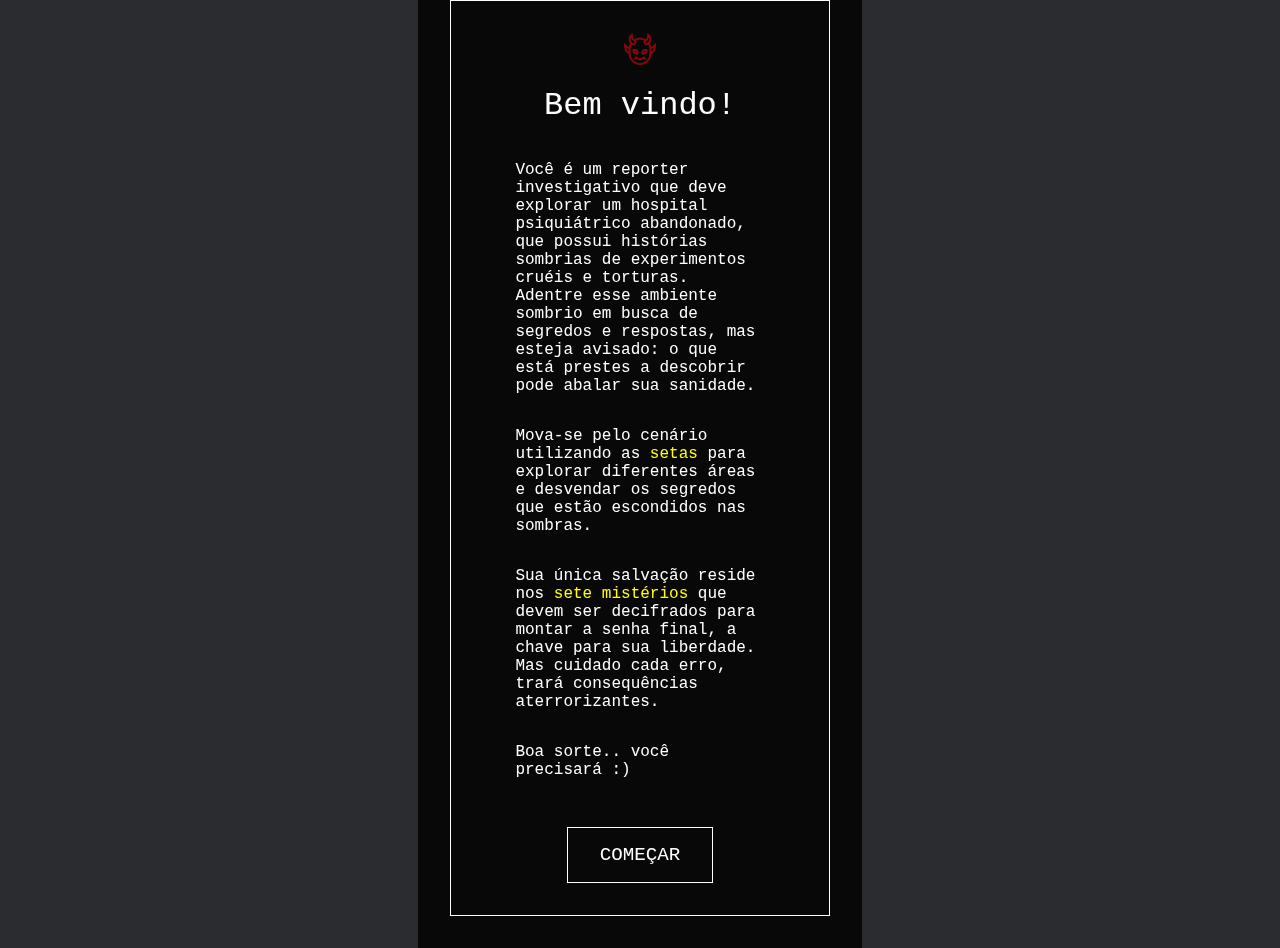
==== index.html @ 61cbae96 "first commit" ====
<!DOCTYPE html>
<html lang="en">
  <head>
    <meta charset="UTF-8" />
    <meta name="viewport" content="width=device-width, initial-scale=1.0" />
    <title>Document</title>
    <link rel="stylesheet" href="inicio.css" />
  </head>

  <body>
    <video autoplay muted loop id="myVideo">
      <source src="images/video1.mp4" type="video/mp4" />
    </video>
    <div class="container">
      <div class="content">
        <img src="images/devil.png" alt="" />
        <h1>Bem vindo!</h1>

        <p>
          Você é um reporter investigativo que deve explorar um hospital
          psiquiátrico abandonado, que possui histórias sombrias de experimentos
          cruéis e torturas. Adentre esse ambiente sombrio em busca
          de segredos e respostas, mas esteja avisado: o que está prestes a
          descobrir pode abalar sua sanidade.
        </p>

        <p>
          Mova-se pelo cenário utilizando as <span>setas</span> para explorar diferentes
          áreas e desvendar os segredos que estão escondidos nas sombras.
        </p>

        <p>
          Sua única salvação reside nos <span>sete mistérios</span> que devem ser decifrados
          para montar a senha final, a chave para sua liberdade. Mas cuidado
          cada erro, trará consequências aterrorizantes.
        </p>

        <p>Boa sorte.. você precisará :)</p>

        <a href="/game.html">Começar</a>
      </div>
    </div>
  </body>
</html>
---- inicio.css ----
body {
  background-color: #2b2c30;
  font-family: 'Courier New', Courier, monospace;
  height: 100vh;

  display: flex;
  align-items: center;
  justify-content: center;
}

div.container {
  color: white;

  background-color: rgba(0, 0, 0, 0.8);
  margin: 0 auto;
  width: 30%;
  padding: 2rem;
}

div.content {
  display: flex;
  flex-direction: column;
  align-items: center;
  justify-content: center;
  border: 1px solid white;
  padding: 2rem 4rem;
}

h1 {
  font-weight: 400;
}

a {
  border: 1px solid white;
  padding: 1rem 2rem;
  text-transform: uppercase;
  color: white;
  text-decoration: none;
  font-size: 1.2rem;
  margin-top: 2rem;
}

#myVideo {
  position: fixed;
  right: 0;
  bottom: 0;
  min-width: 100%;
  min-height: 100%;
  z-index: -1;
}

span {
  color: yellow;
}
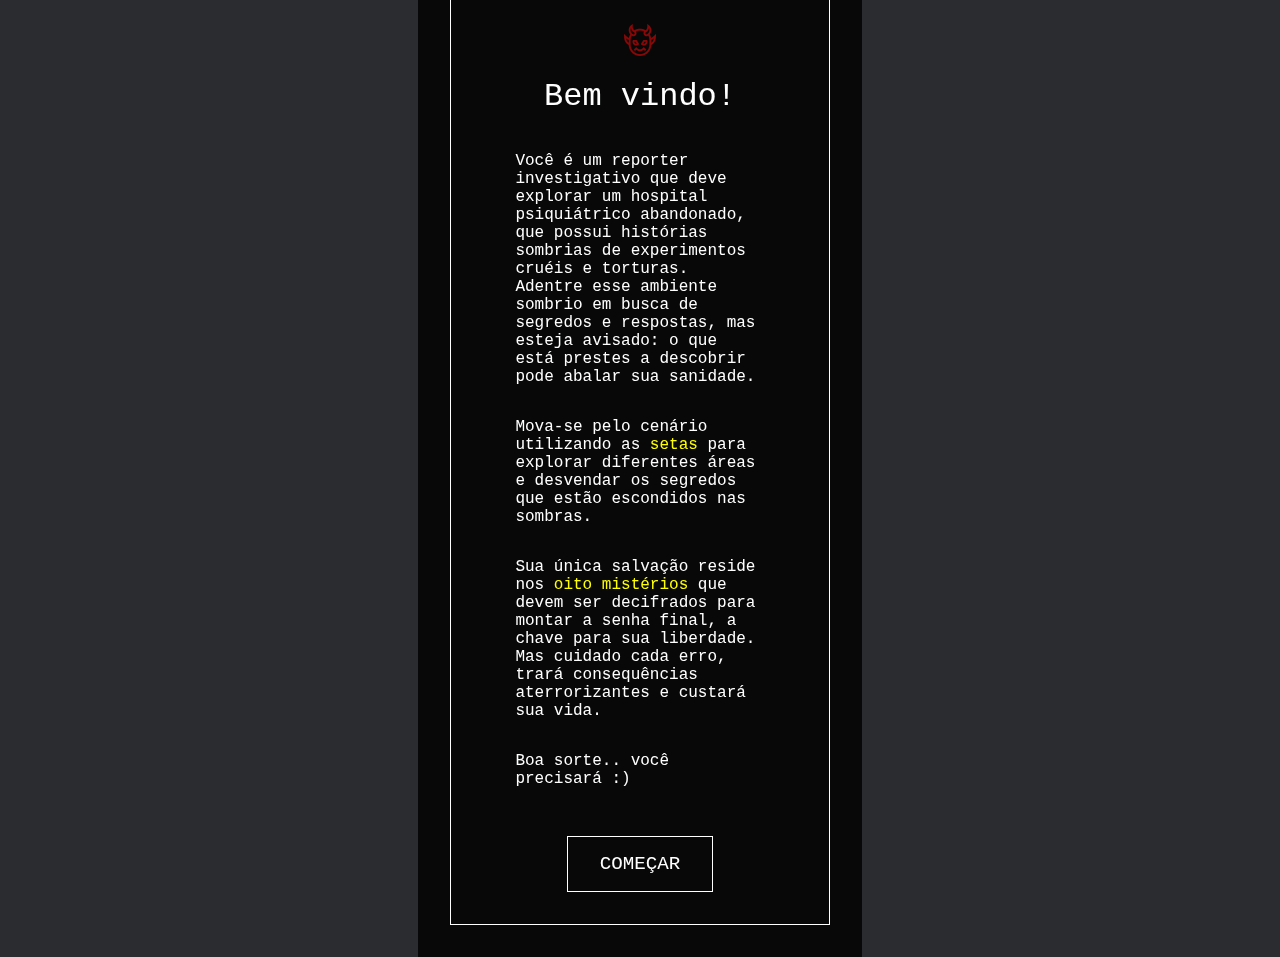
==== commit d9b22574: "fodase" ====
--- a/index.html
+++ b/index.html
@@ -30,9 +30,9 @@
         </p>
 
         <p>
-          Sua única salvação reside nos <span>sete mistérios</span> que devem ser decifrados
+          Sua única salvação reside nos <span>oito mistérios</span> que devem ser decifrados
           para montar a senha final, a chave para sua liberdade. Mas cuidado
-          cada erro, trará consequências aterrorizantes.
+          cada erro, trará consequências aterrorizantes e custará sua vida.
         </p>
 
         <p>Boa sorte.. você precisará :)</p>
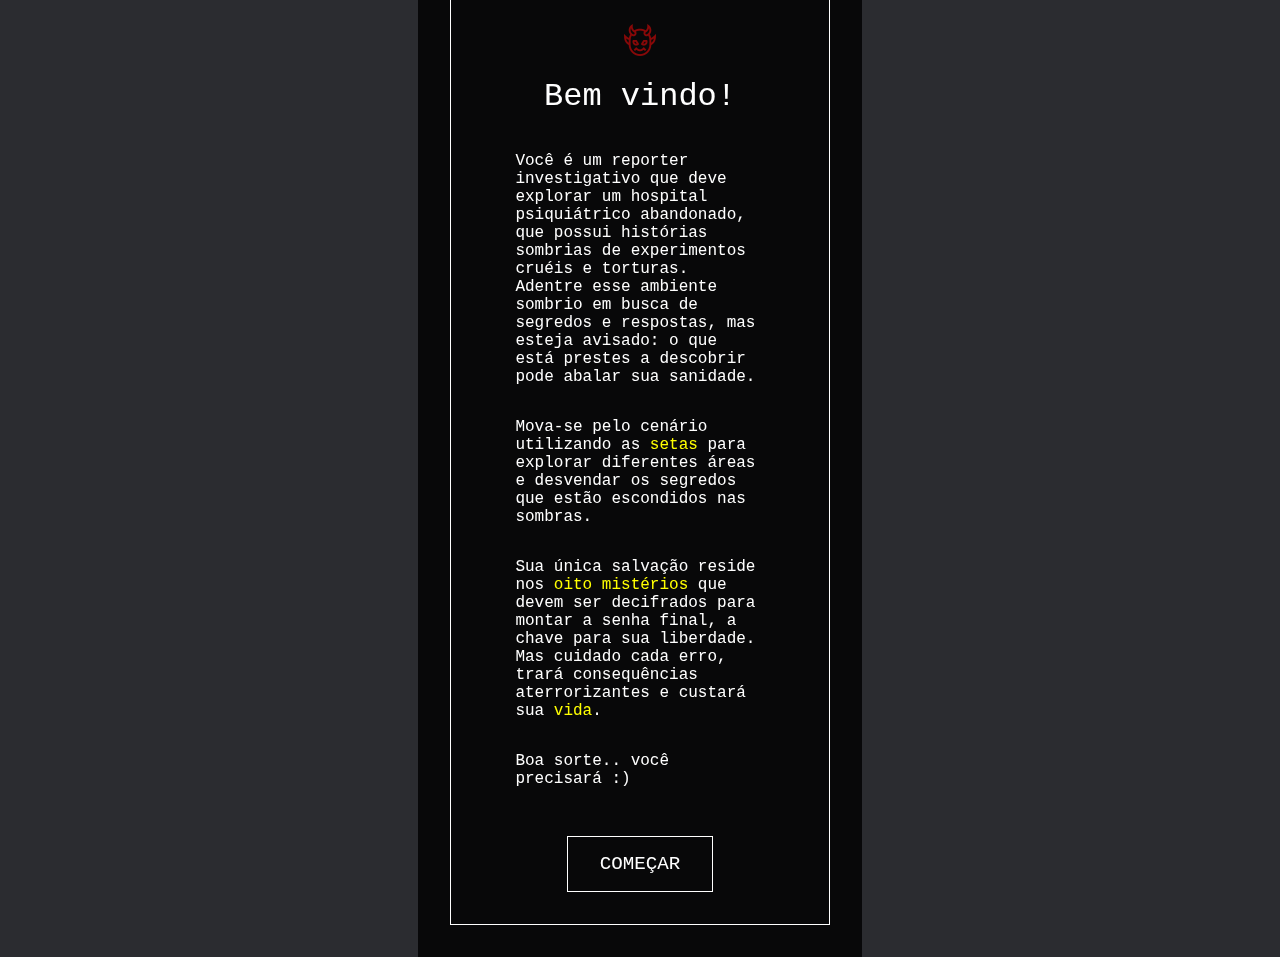
==== commit 7741275c: "adding last tip" ====
--- a/index.html
+++ b/index.html
@@ -32,7 +32,7 @@
         <p>
           Sua única salvação reside nos <span>oito mistérios</span> que devem ser decifrados
           para montar a senha final, a chave para sua liberdade. Mas cuidado
-          cada erro, trará consequências aterrorizantes e custará sua vida.
+          cada erro, trará consequências aterrorizantes e custará sua <span>vida</span>.
         </p>
 
         <p>Boa sorte.. você precisará :)</p>
